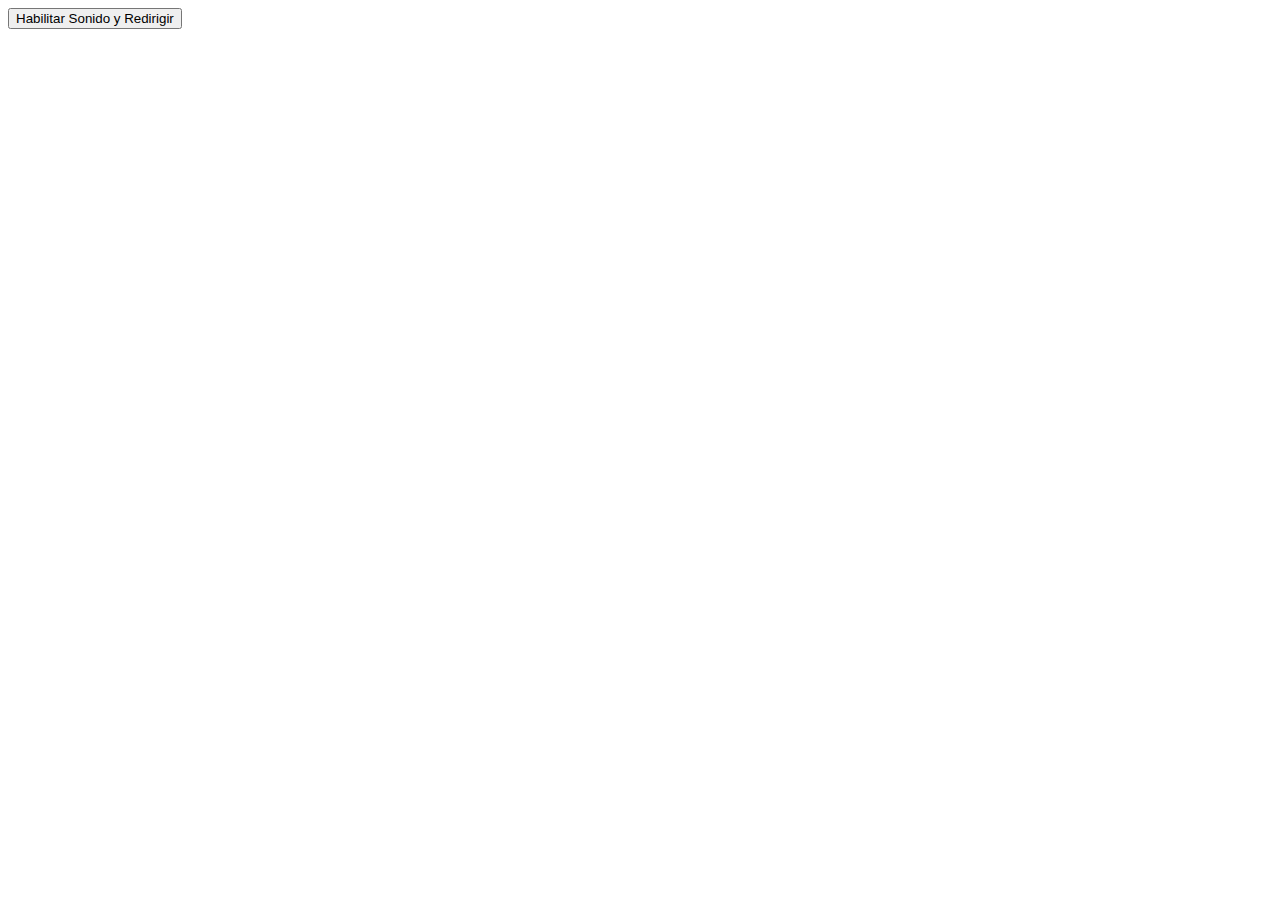
==== portfolio.html @ 6d340318 "add sound: add sound in navbar" ====
<!DOCTYPE html>
<html lang="en">
<head>
    <meta charset="UTF-8">
    <meta name="viewport" content="width=device-width, initial-scale=1.0">
    <title>Document</title>
</head>
<body>

    <button id="enableSound">Habilitar Sonido y Redirigir</button>

    <script>
      var enableSoundButton = document.getElementById('enableSound');
  
      enableSoundButton.addEventListener('click', function() {
        // Aquí puedes guardar un estado en el almacenamiento local o hacer cualquier otra cosa que necesites
        localStorage.setItem('soundEnabled', 'true');
        window.location.href = 'index.html'; // Redirige a la página de destino
      });
    </script>
</body>
</html>
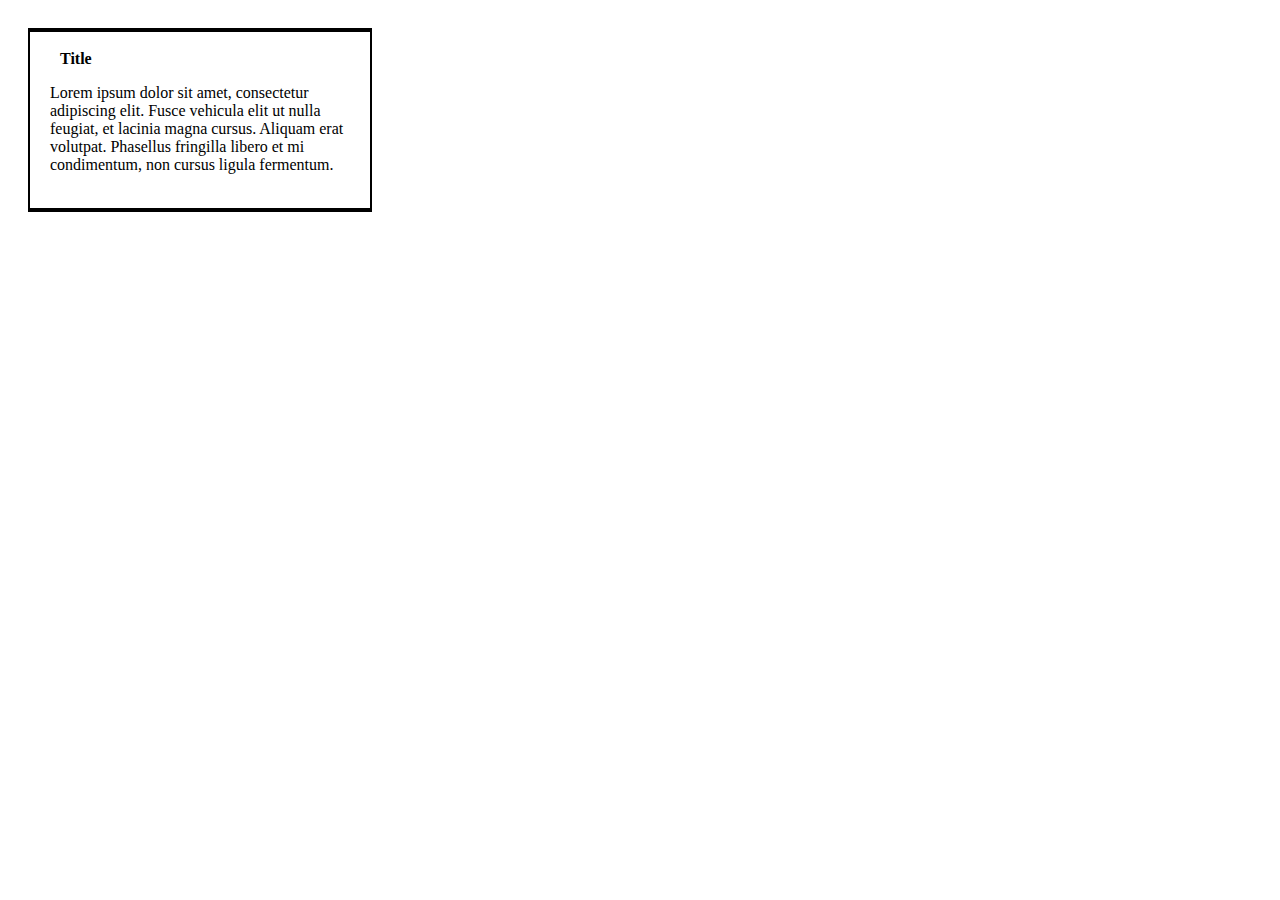
==== commit 4c56219b: "update style: update style cards retro" ====
--- a/portfolio.html
+++ b/portfolio.html
@@ -3,20 +3,52 @@
 <head>
     <meta charset="UTF-8">
     <meta name="viewport" content="width=device-width, initial-scale=1.0">
-    <title>Document</title>
+    <title>Box with Cutout Title</title>
+    <style>
+        .container {
+            position: relative;
+            border: 2px solid #000;
+            padding: 20px;
+            margin: 20px;
+            display: inline-block;
+            width: 300px;
+        }
+
+        .title {
+            position: relative;
+            background: #fff;
+            padding: 0 10px;
+            font-weight: bold;
+            z-index: 1; /* Ensure the title is above the border */
+        }
+
+        .container::before {
+            content: '';
+            position: absolute;
+            top: 0;
+            left: 0;
+            right: 0;
+            height: 2px;
+            background: #000;
+            z-index: 0;
+        }
+
+        .container::after {
+            content: '';
+            position: absolute;
+            bottom: 0;
+            left: 0;
+            right: 0;
+            height: 2px;
+            background: #000;
+            z-index: 0;
+        }
+    </style>
 </head>
 <body>
-
-    <button id="enableSound">Habilitar Sonido y Redirigir</button>
-
-    <script>
-      var enableSoundButton = document.getElementById('enableSound');
-  
-      enableSoundButton.addEventListener('click', function() {
-        // Aquí puedes guardar un estado en el almacenamiento local o hacer cualquier otra cosa que necesites
-        localStorage.setItem('soundEnabled', 'true');
-        window.location.href = 'index.html'; // Redirige a la página de destino
-      });
-    </script>
+    <div class="container">
+        <div class="title">Title</div>
+        <p>Lorem ipsum dolor sit amet, consectetur adipiscing elit. Fusce vehicula elit ut nulla feugiat, et lacinia magna cursus. Aliquam erat volutpat. Phasellus fringilla libero et mi condimentum, non cursus ligula fermentum.</p>
+    </div>
 </body>
 </html>